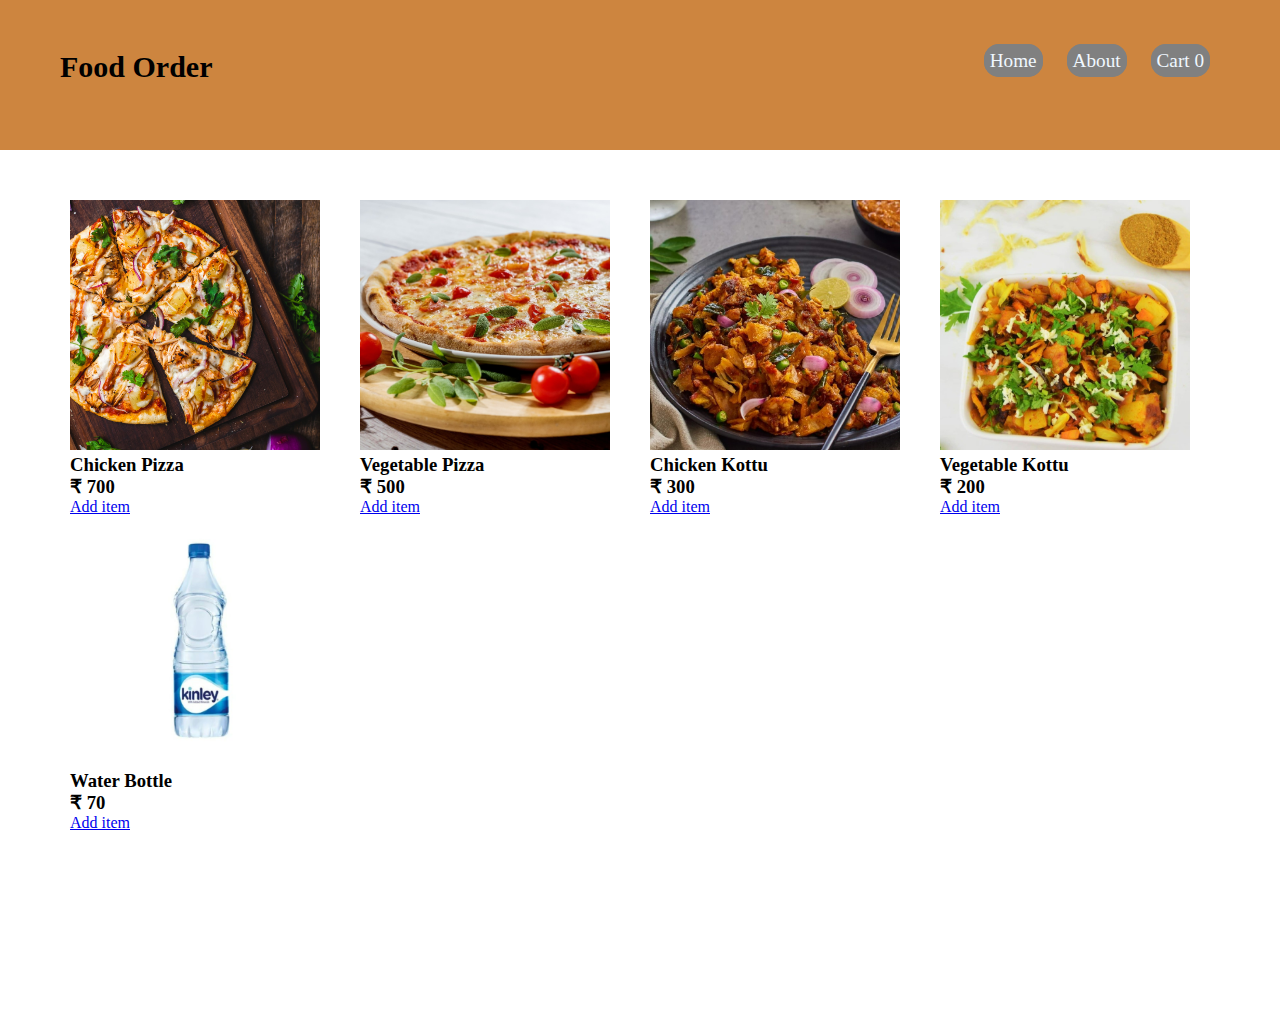
==== index.html @ d7f7e21e "First Commit" ====
<!DOCTYPE html>
<html lang="en">
<head>
    <meta charset="UTF-8">
    <meta http-equiv="X-UA-Compatible" content="IE=edge">
    <meta name="viewport" content="width=device-width, initial-scale=1.0">
    <link rel="stylesheet" href="style.css">
    <title>Food Order</title>
</head>
<body>
    <header>
        <div class="headerbackandtext"></div>
        <nav>
           <h2>Food Order</h2>
           <ul>
               <li><a href="index.html">Home</a></li>
               <li><a href="#">About</a></li>
               <li><a href="cart.html" class="cart1">Cart <span>0</span></a></li>
           </ul>
        </nav>
    </header>

    <div class="container">
        <div class="image">
            <img src="./images/nonVegPizza.jpg" width="250px" height="250px" alt="Chicken Pizza">
            <h3>Chicken Pizza</h3>
            <h3>&#8377 700</h3>
            <a href="#!" class="addToCart carting1">Add item</a>
        </div>
        <div class="image">
            <img src="./images/vegPizza.jpg" width="250px" height="250px" alt="Vegetable Pizza">
            <h3>Vegetable Pizza</h3>
            <h3>&#8377 500</h3>
            <a href="#!" class="addToCart carting2">Add item</a>
        </div>
        <div class="image">
            <img src="./images/ckp.jpg" width="250px" height="250px" alt="Chicken Kottu">
            <h3>Chicken Kottu</h3>
            <h3>&#8377 300</h3>
            <a href="#!" class="addToCart carting3">Add item</a>
        </div>
        <div class="image">
            <img src="./images/vkp.jpg" width="250px" height="250px" alt="Vegetable Kottu">
            <h3>Vegetable Kottu</h3>
            <h3>&#8377 200</h3>
            <a href="#!" class="addToCart carting4">Add item</a>
        </div>
        <div class="image">
            <img src="./images/wb.jpg" width="250px" height="250px" alt="Water Bottle">
            <h3>Water Bottle</h3>
            <h3>&#8377 70</h3>
            <a href="#!" class="addToCart carting5">Add item</a>
        </div>
    </div>
    <script src="./main.js"></script>
</body>
</html>
---- style.css ----
*{
    margin: 0;
    padding: 0;
    box-sizing: border-box;
}

header{
    background-color: peru;    
    height: 150px;    
}

h2{
    font-size: 30px;
}
nav{
    position: relative;
    display: flex;    
    padding: 50px 60px 0 60px;
    justify-content: space-between;
}

nav li{
    list-style: none;
    padding: 0px 10px 0px 10px;
    display: inline-block;
}

nav li a{
    padding: 5px;
    text-decoration: none;
    color: aliceblue;
    font-size: larger;
    border: 1px solid gray;
    background-color: grey;
    border-radius: 15px;
}

.container,
.products-container{
    display: flex;
    justify-content: left;
    flex-wrap: wrap;
    margin: 50px 0px 0px 50px;
    padding: 0px 0px 200px 0px;
    align-items: center;
}

.image{
    margin: 0px 20px 0px 20px;
    position: relative;    
}

.image:hover .carting1,
.image:hover .carting2,
.image:hover .carting3,
.image:hover .carting4,
.image:hover .carting5{
    bottom: 500px;
    opacity: 1;
    padding: 10px;
    text-decoration: none;
    
}
.products-container{
    justify-content: space-between;
}

.product-header{
    width: 100%;
    max-width: 600px;
    display: flex;
    border-bottom: 5px solid black;
}
.product-title{
    width: 40%;

}
.price{
    width: 20%;
    display: flex;
    align-items: center;
}
.total{
    width: 25%;
    display: flex;
    align-items: center;
}
.quantity{
    width: 20%;
    display: flex;
    align-items: center;
}
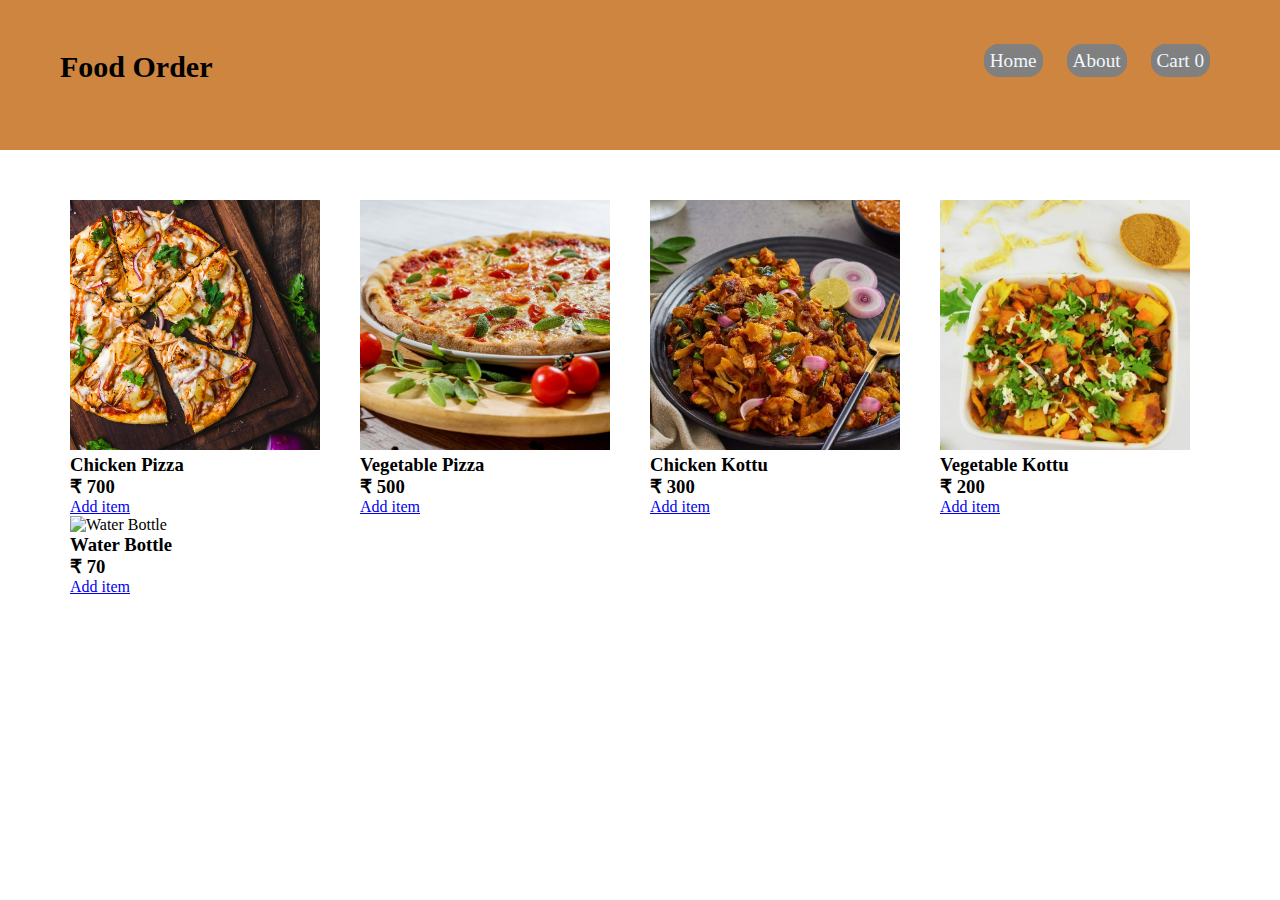
==== commit 37b27cec: "Cost calculation" ====
--- a/index.html
+++ b/index.html
@@ -22,31 +22,31 @@
 
     <div class="container">
         <div class="image">
-            <img src="./images/nonVegPizza.jpg" width="250px" height="250px" alt="Chicken Pizza">
+            <img src="./images/CP.jpg" width="250px" height="250px" alt="Chicken Pizza">
             <h3>Chicken Pizza</h3>
             <h3>&#8377 700</h3>
             <a href="#!" class="addToCart carting1">Add item</a>
         </div>
         <div class="image">
-            <img src="./images/vegPizza.jpg" width="250px" height="250px" alt="Vegetable Pizza">
+            <img src="./images/VP.jpg" width="250px" height="250px" alt="Vegetable Pizza">
             <h3>Vegetable Pizza</h3>
             <h3>&#8377 500</h3>
             <a href="#!" class="addToCart carting2">Add item</a>
         </div>
         <div class="image">
-            <img src="./images/ckp.jpg" width="250px" height="250px" alt="Chicken Kottu">
+            <img src="./images/CK.jpg" width="250px" height="250px" alt="Chicken Kottu">
             <h3>Chicken Kottu</h3>
             <h3>&#8377 300</h3>
             <a href="#!" class="addToCart carting3">Add item</a>
         </div>
         <div class="image">
-            <img src="./images/vkp.jpg" width="250px" height="250px" alt="Vegetable Kottu">
+            <img src="./images/VK.jpg" width="250px" height="250px" alt="Vegetable Kottu">
             <h3>Vegetable Kottu</h3>
             <h3>&#8377 200</h3>
             <a href="#!" class="addToCart carting4">Add item</a>
         </div>
         <div class="image">
-            <img src="./images/wb.jpg" width="250px" height="250px" alt="Water Bottle">
+            <img src="./images/WB.jpg" width="250px" height="250px" alt="Water Bottle">
             <h3>Water Bottle</h3>
             <h3>&#8377 70</h3>
             <a href="#!" class="addToCart carting5">Add item</a>
--- a/style.css
+++ b/style.css
@@ -62,17 +62,31 @@
     
 }
 .products-container{
-    justify-content: space-between;
+    max-width: 650px;
+    justify-content: space-around;
+    margin: 0 auto;
+    margin-top: 50px;
 }
+.products-container ion-icon{
+    font-size: 100px;
+    color: red;
+    cursor: pointer;
+    margin: 0px 10px 0px 10px;
+}
+
+
+
 
 .product-header{
     width: 100%;
-    max-width: 600px;
+    max-width: 650px;
     display: flex;
     border-bottom: 5px solid black;
+    justify-content: flex-start;
+    margin: 0 auto;
 }
 .product-title{
-    width: 40%;
+    width: 45%;
 
 }
 .price{
@@ -81,12 +95,22 @@
     align-items: center;
 }
 .total{
-    width: 25%;
+    width: 10%;
     display: flex;
     align-items: center;
 }
 .quantity{
-    width: 20%;
+    width: 30%;
     display: flex;
     align-items: center;
+}
+
+.product{
+    width: 45%;
+    display: flex;
+    justify-content: space-around;
+    align-items: center;
+    padding: 10px 0px ;
+    margin-top: 0px;
+
 }